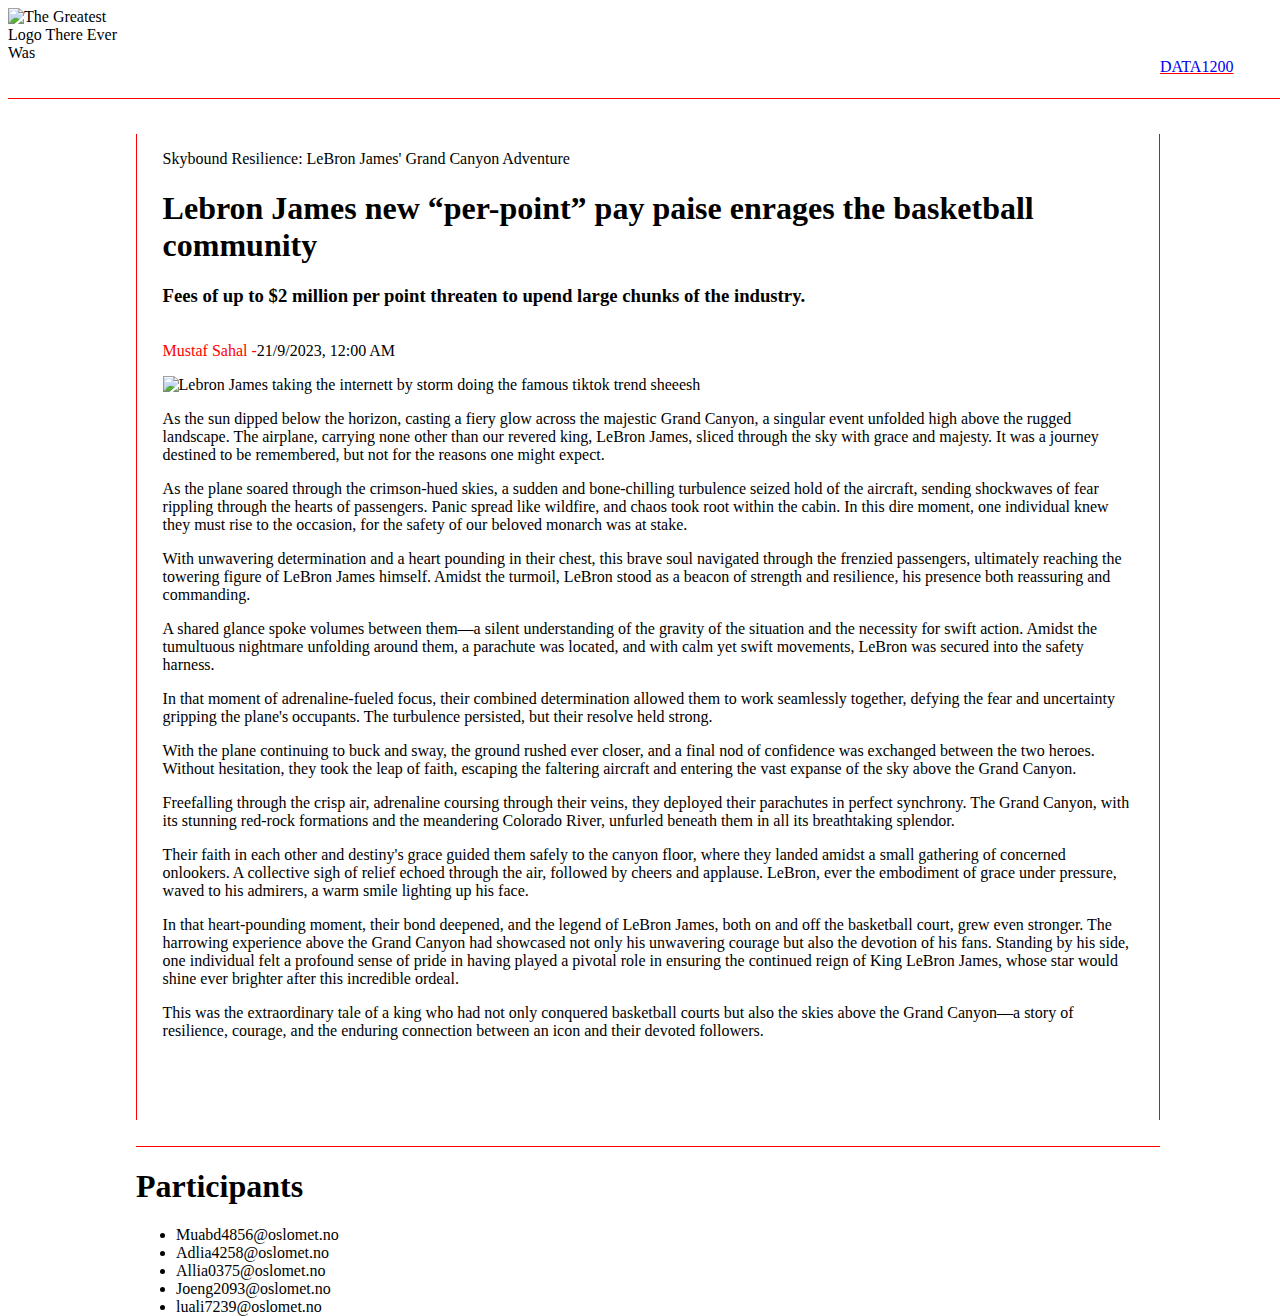
==== essentials.html @ 93d8a538 "Update essentials.html" ====
<!DOCTYPE html>
<html lang="en">

<head>
    <meta charset="UTF-8">
    <meta name="viewport" content="width=device-width, initial-scale=1.0">
    <link rel="stylesheet" type="text/css" href="css/essentials.css">
    <title>Essentials</title>
</head>

<body>
    
    <div class="main-grid">
        <div class="header-grid">
            <!-- <div class="logo">
                        <div class="bokstav-logo">E</div>
                        <div class="tekst-logo">essentials</div>
            </div> --> 
            <picture>
                <img src="MakkraBlakaTransparent.png" alt="The Greatest Logo There Ever Was" id="MakkraBlaka">
            </picture>
            
            <a class="simplest-link" href = "secondary/Simplest.html">DATA1200</a>

        </div>
        <div class = "mid">
            <p>Skybound Resilience: LeBron James' Grand Canyon Adventure</p>
            <h1>Lebron James new “per-point” pay paise enrages the basketball community</h1>
            <h3>Fees of up to $2 million per point threaten to upend large chunks of the industry.</h3>
            <p id="author">Mustaf Sahal - </p>
            <p id="date"> 21/9/2023, 12:00 AM</p>

            <div class="clear"></div> <!-- blokkerer Display: inline; -->
            
            <picture>
                <img src="LebronJames.jpg" alt="Lebron James taking the internett by storm doing the famous tiktok trend sheeesh" id="LebronImg">
            </picture>

            <p>As the sun dipped below the horizon, casting a fiery glow across the majestic Grand Canyon, a singular event unfolded high above the rugged landscape. The airplane, carrying none other than our revered king, LeBron James, sliced through the sky with grace and majesty. It was a journey destined to be remembered, but not for the reasons one might expect.</p>

            <p>As the plane soared through the crimson-hued skies, a sudden and bone-chilling turbulence seized hold of the aircraft, sending shockwaves of fear rippling through the hearts of passengers. Panic spread like wildfire, and chaos took root within the cabin. In this dire moment, one individual knew they must rise to the occasion, for the safety of our beloved monarch was at stake.</p>

            <p>With unwavering determination and a heart pounding in their chest, this brave soul navigated through the frenzied passengers, ultimately reaching the towering figure of LeBron James himself. Amidst the turmoil, LeBron stood as a beacon of strength and resilience, his presence both reassuring and commanding.</p>

            <p>A shared glance spoke volumes between them—a silent understanding of the gravity of the situation and the necessity for swift action. Amidst the tumultuous nightmare unfolding around them, a parachute was located, and with calm yet swift movements, LeBron was secured into the safety harness.</p>

            <p>In that moment of adrenaline-fueled focus, their combined determination allowed them to work seamlessly together, defying the fear and uncertainty gripping the plane's occupants. The turbulence persisted, but their resolve held strong.</p>

            <p>With the plane continuing to buck and sway, the ground rushed ever closer, and a final nod of confidence was exchanged between the two heroes. Without hesitation, they took the leap of faith, escaping the faltering aircraft and entering the vast expanse of the sky above the Grand Canyon.</p>

            <p>Freefalling through the crisp air, adrenaline coursing through their veins, they deployed their parachutes in perfect synchrony. The Grand Canyon, with its stunning red-rock formations and the meandering Colorado River, unfurled beneath them in all its breathtaking splendor.</p>

            <p>Their faith in each other and destiny's grace guided them safely to the canyon floor, where they landed amidst a small gathering of concerned onlookers. A collective sigh of relief echoed through the air, followed by cheers and applause. LeBron, ever the embodiment of grace under pressure, waved to his admirers, a warm smile lighting up his face.</p>

            <p>In that heart-pounding moment, their bond deepened, and the legend of LeBron James, both on and off the basketball court, grew even stronger. The harrowing experience above the Grand Canyon had showcased not only his unwavering courage but also the devotion of his fans. Standing by his side, one individual felt a profound sense of pride in having played a pivotal role in ensuring the continued reign of King LeBron James, whose star would shine ever brighter after this incredible ordeal.</p>

            <p>This was the extraordinary tale of a king who had not only conquered basketball courts but also the skies above the Grand Canyon—a story of resilience, courage, and the enduring connection between an icon and their devoted followers.</p>

        </div>
        <bottom class="bottom">
            <h1>Participants</h1>
            <ul>
                <li>Muabd4856@oslomet.no</li>
                <li>Adlia4258@oslomet.no</li>
                <li>Allia0375@oslomet.no</li>
                <li>Joeng2093@oslomet.no</li>
                <li>luali7239@oslomet.no</li>
            </ul>
        </bottom>

</body>

</html>
---- css/essentials.css ----
*{
    font-family: "Times New Roman", Times, serif;
}

img {
    max-width: 100%;
}

.main-grid{
    display: grid;

    min-height: 100vh;
    
    grid-template-columns: 1fr;
    grid-template-rows: 1fr 8fr 1fr;
    grid-template-areas:
        "hdr"
        "mid"
        "btm"
        ;
}

.header-grid{
    grid-area: hdr;
    
    min-height: 10vh;
    max-height: 10vh;

    min-width: 100vw;
    max-width: 100vw;

    border-bottom: solid 1px red;

    display: grid;
    grid-template-columns: 1fr 8fr 1fr;
    grid-template-rows: 1fr;
    grid-template-areas: "... logo smplnk";
}

#MakkraBlaka {
    width: 100px;
    
}
    
.logo{
    grid-area: logo;

    max-height: 10vh;

    display: grid;
    grid-template-columns:1fr ;
    grid-template-rows: 5vh 5vh;
    grid-template-areas: 
    "bkstlo"
    "txtlo";

    text-align: center;
}

.bokstav-logo{
    grid-area: bkstlo;

    text-align: center;

    color: red;

    font-size: 200%;
}

.tekst-logo{
    grid-area: txtlo;

    text-align: center;
    text-decoration: underline overline;
    text-decoration-color: red;
    text-decoration-thickness: 1%;
    
    font-weight: bold;
    font-size: 125%;
}

.simplest-link{
    grid-area: smplnk;

    margin-top: 5.5vh;

    text-decoration: underline;
    text-decoration-color: red;
    text-decoration-thickness: 1%;
}

.simplest-link:visited{
    color: black;
}

.simplest-link:hover{
    color: red;
}

.mid{
    grid-area: mid;

    margin-left: 10%;
    margin-right: 10%;
    margin-bottom: 2%;

    padding-left: 2%;
    padding-right: 2%;
    padding-bottom: 5%;

    border-right: solid 1px red;
    border-left: solid 1px red;

}

#LebronImg {
    width: 70%;
}

#author {
    display: inline;
    float:left;
    color: red;
}

#date {
    float:left;
}

.clear {
    clear: both;
}

.bottom{
    grid-area: btm;

    max-height: 10vh;
    min-height: 10vh;

    margin-left: 10%;
    margin-right: 10%;

    border-top: solid 1px red;

}
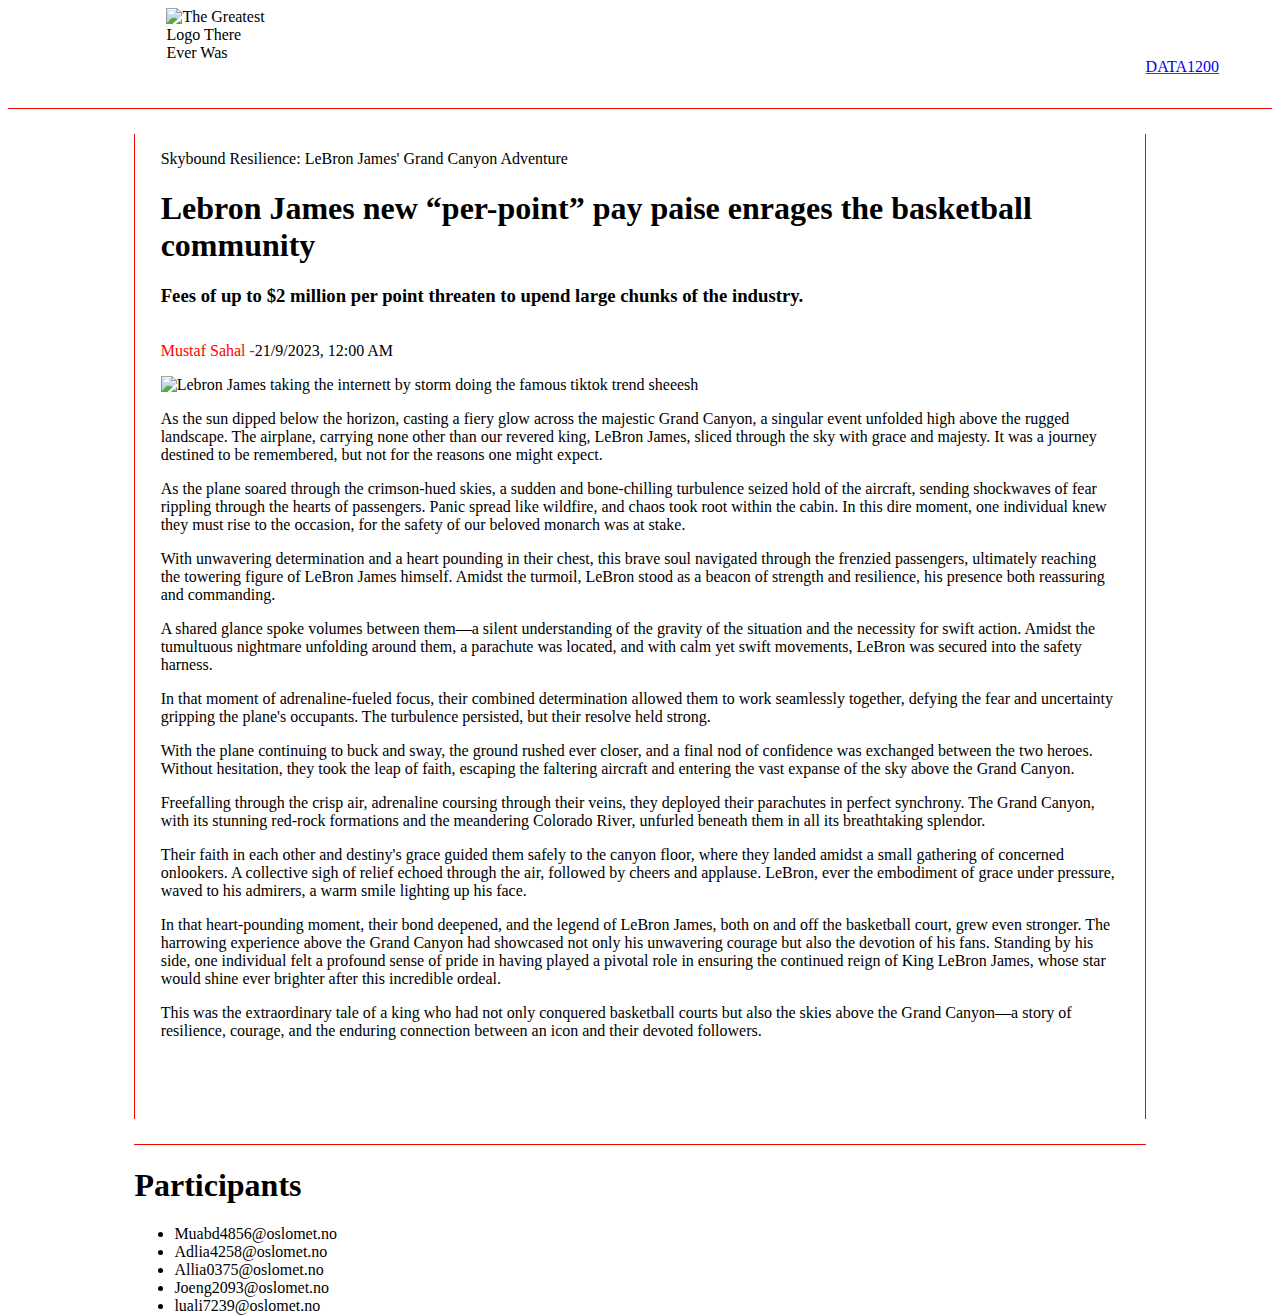
==== commit 05c1483d: "fcghgjhkj" ====
--- a/essentials.html
+++ b/essentials.html
@@ -9,21 +9,16 @@
 </head>
 
 <body>
-    
+
     <div class="main-grid">
         <div class="header-grid">
-            <!-- <div class="logo">
-                        <div class="bokstav-logo">E</div>
-                        <div class="tekst-logo">essentials</div>
-            </div> --> 
             <picture>
                 <img src="MakkraBlakaTransparent.png" alt="The Greatest Logo There Ever Was" id="MakkraBlaka">
             </picture>
-            
-            <a class="simplest-link" href = "secondary/Simplest.html">DATA1200</a>
 
+            <a class="simplest-link" href="secondary/Simplest.html">DATA1200</a>
         </div>
-        <div class = "mid">
+        <div class="mid">
             <p>Skybound Resilience: LeBron James' Grand Canyon Adventure</p>
             <h1>Lebron James new “per-point” pay paise enrages the basketball community</h1>
             <h3>Fees of up to $2 million per point threaten to upend large chunks of the industry.</h3>
@@ -31,30 +26,58 @@
             <p id="date"> 21/9/2023, 12:00 AM</p>
 
             <div class="clear"></div> <!-- blokkerer Display: inline; -->
-            
+
             <picture>
-                <img src="LebronJames.jpg" alt="Lebron James taking the internett by storm doing the famous tiktok trend sheeesh" id="LebronImg">
+                <img src="LebronJames.jpg"
+                    alt="Lebron James taking the internett by storm doing the famous tiktok trend sheeesh"
+                    id="LebronImg">
             </picture>
 
-            <p>As the sun dipped below the horizon, casting a fiery glow across the majestic Grand Canyon, a singular event unfolded high above the rugged landscape. The airplane, carrying none other than our revered king, LeBron James, sliced through the sky with grace and majesty. It was a journey destined to be remembered, but not for the reasons one might expect.</p>
+            <p>As the sun dipped below the horizon, casting a fiery glow across the majestic Grand Canyon, a singular
+                event unfolded high above the rugged landscape. The airplane, carrying none other than our revered king,
+                LeBron James, sliced through the sky with grace and majesty. It was a journey destined to be remembered,
+                but not for the reasons one might expect.</p>
 
-            <p>As the plane soared through the crimson-hued skies, a sudden and bone-chilling turbulence seized hold of the aircraft, sending shockwaves of fear rippling through the hearts of passengers. Panic spread like wildfire, and chaos took root within the cabin. In this dire moment, one individual knew they must rise to the occasion, for the safety of our beloved monarch was at stake.</p>
+            <p>As the plane soared through the crimson-hued skies, a sudden and bone-chilling turbulence seized hold of
+                the aircraft, sending shockwaves of fear rippling through the hearts of passengers. Panic spread like
+                wildfire, and chaos took root within the cabin. In this dire moment, one individual knew they must rise
+                to the occasion, for the safety of our beloved monarch was at stake.</p>
 
-            <p>With unwavering determination and a heart pounding in their chest, this brave soul navigated through the frenzied passengers, ultimately reaching the towering figure of LeBron James himself. Amidst the turmoil, LeBron stood as a beacon of strength and resilience, his presence both reassuring and commanding.</p>
+            <p>With unwavering determination and a heart pounding in their chest, this brave soul navigated through the
+                frenzied passengers, ultimately reaching the towering figure of LeBron James himself. Amidst the
+                turmoil, LeBron stood as a beacon of strength and resilience, his presence both reassuring and
+                commanding.</p>
 
-            <p>A shared glance spoke volumes between them—a silent understanding of the gravity of the situation and the necessity for swift action. Amidst the tumultuous nightmare unfolding around them, a parachute was located, and with calm yet swift movements, LeBron was secured into the safety harness.</p>
+            <p>A shared glance spoke volumes between them—a silent understanding of the gravity of the situation and the
+                necessity for swift action. Amidst the tumultuous nightmare unfolding around them, a parachute was
+                located, and with calm yet swift movements, LeBron was secured into the safety harness.</p>
 
-            <p>In that moment of adrenaline-fueled focus, their combined determination allowed them to work seamlessly together, defying the fear and uncertainty gripping the plane's occupants. The turbulence persisted, but their resolve held strong.</p>
+            <p>In that moment of adrenaline-fueled focus, their combined determination allowed them to work seamlessly
+                together, defying the fear and uncertainty gripping the plane's occupants. The turbulence persisted, but
+                their resolve held strong.</p>
 
-            <p>With the plane continuing to buck and sway, the ground rushed ever closer, and a final nod of confidence was exchanged between the two heroes. Without hesitation, they took the leap of faith, escaping the faltering aircraft and entering the vast expanse of the sky above the Grand Canyon.</p>
+            <p>With the plane continuing to buck and sway, the ground rushed ever closer, and a final nod of confidence
+                was exchanged between the two heroes. Without hesitation, they took the leap of faith, escaping the
+                faltering aircraft and entering the vast expanse of the sky above the Grand Canyon.</p>
 
-            <p>Freefalling through the crisp air, adrenaline coursing through their veins, they deployed their parachutes in perfect synchrony. The Grand Canyon, with its stunning red-rock formations and the meandering Colorado River, unfurled beneath them in all its breathtaking splendor.</p>
+            <p>Freefalling through the crisp air, adrenaline coursing through their veins, they deployed their
+                parachutes in perfect synchrony. The Grand Canyon, with its stunning red-rock formations and the
+                meandering Colorado River, unfurled beneath them in all its breathtaking splendor.</p>
 
-            <p>Their faith in each other and destiny's grace guided them safely to the canyon floor, where they landed amidst a small gathering of concerned onlookers. A collective sigh of relief echoed through the air, followed by cheers and applause. LeBron, ever the embodiment of grace under pressure, waved to his admirers, a warm smile lighting up his face.</p>
+            <p>Their faith in each other and destiny's grace guided them safely to the canyon floor, where they landed
+                amidst a small gathering of concerned onlookers. A collective sigh of relief echoed through the air,
+                followed by cheers and applause. LeBron, ever the embodiment of grace under pressure, waved to his
+                admirers, a warm smile lighting up his face.</p>
 
-            <p>In that heart-pounding moment, their bond deepened, and the legend of LeBron James, both on and off the basketball court, grew even stronger. The harrowing experience above the Grand Canyon had showcased not only his unwavering courage but also the devotion of his fans. Standing by his side, one individual felt a profound sense of pride in having played a pivotal role in ensuring the continued reign of King LeBron James, whose star would shine ever brighter after this incredible ordeal.</p>
+            <p>In that heart-pounding moment, their bond deepened, and the legend of LeBron James, both on and off the
+                basketball court, grew even stronger. The harrowing experience above the Grand Canyon had showcased not
+                only his unwavering courage but also the devotion of his fans. Standing by his side, one individual felt
+                a profound sense of pride in having played a pivotal role in ensuring the continued reign of King LeBron
+                James, whose star would shine ever brighter after this incredible ordeal.</p>
 
-            <p>This was the extraordinary tale of a king who had not only conquered basketball courts but also the skies above the Grand Canyon—a story of resilience, courage, and the enduring connection between an icon and their devoted followers.</p>
+            <p>This was the extraordinary tale of a king who had not only conquered basketball courts but also the skies
+                above the Grand Canyon—a story of resilience, courage, and the enduring connection between an icon and
+                their devoted followers.</p>
 
         </div>
         <bottom class="bottom">
@@ -67,7 +90,7 @@
                 <li>luali7239@oslomet.no</li>
             </ul>
         </bottom>
-
+    </div>
 </body>
 
 </html>--- a/css/essentials.css
+++ b/css/essentials.css
@@ -24,11 +24,8 @@
 .header-grid{
     grid-area: hdr;
     
-    min-height: 10vh;
-    max-height: 10vh;
-
-    min-width: 100vw;
-    max-width: 100vw;
+    height: 100px;
+    width: 100%;
 
     border-bottom: solid 1px red;
 
@@ -39,33 +36,9 @@
 }
 
 #MakkraBlaka {
+    position: absolute;
     width: 100px;
-    
-}
-    
-.logo{
-    grid-area: logo;
-
-    max-height: 10vh;
-
-    display: grid;
-    grid-template-columns:1fr ;
-    grid-template-rows: 5vh 5vh;
-    grid-template-areas: 
-    "bkstlo"
-    "txtlo";
-
-    text-align: center;
-}
-
-.bokstav-logo{
-    grid-area: bkstlo;
-
-    text-align: center;
-
-    color: red;
-
-    font-size: 200%;
+    left: 13%;
 }
 
 .tekst-logo{
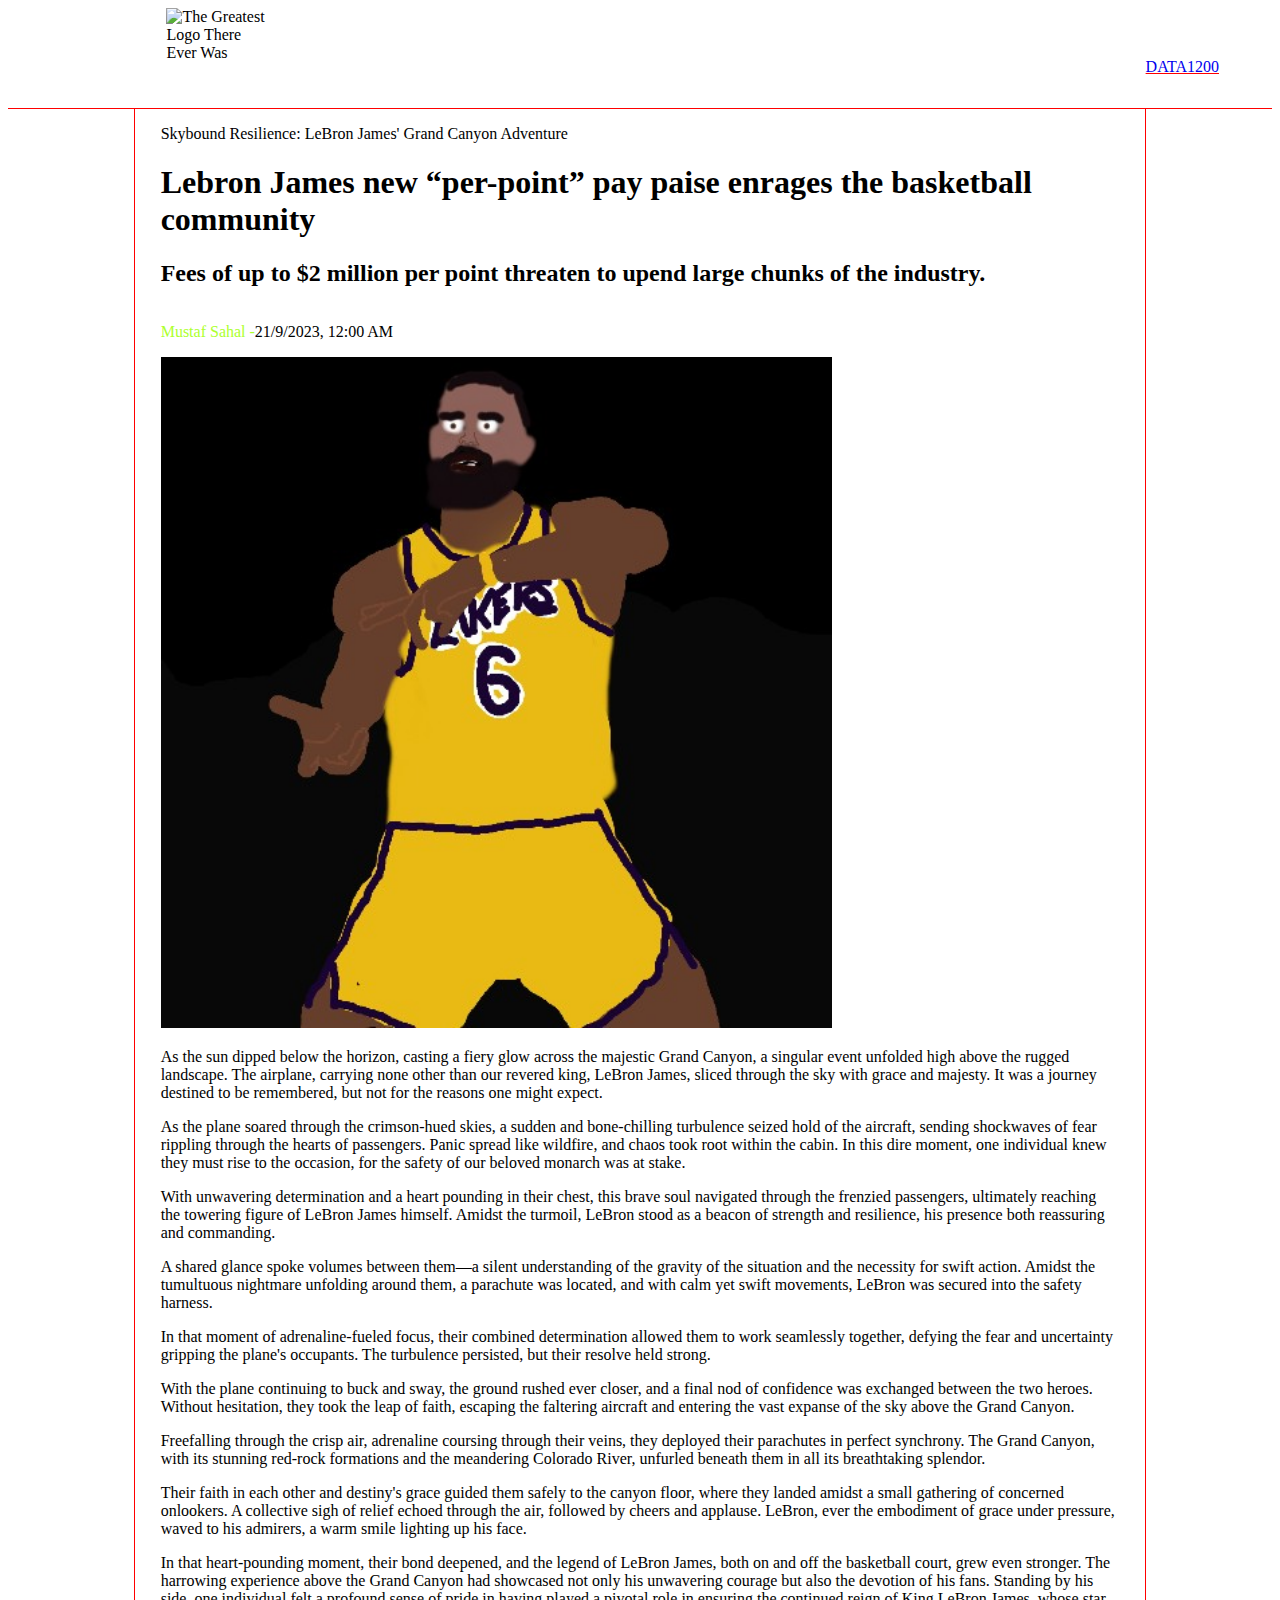
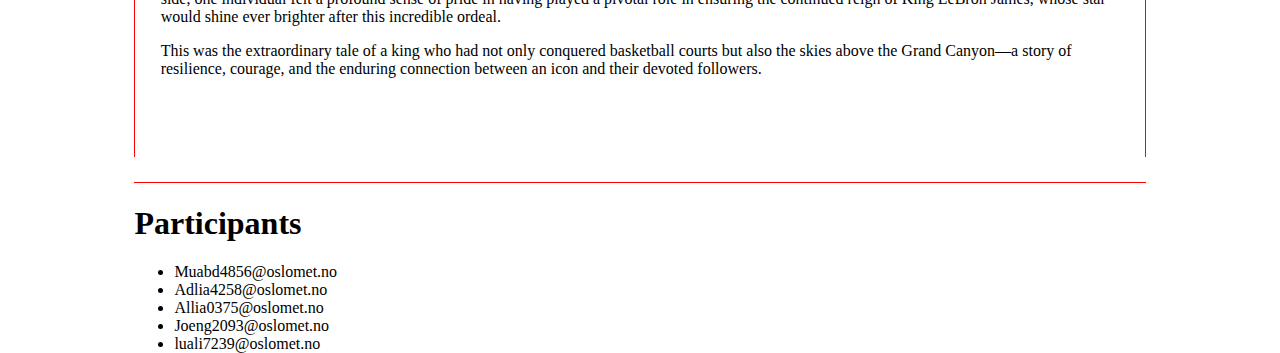
==== commit 6fdfd232: "k" ====
--- a/essentials.html
+++ b/essentials.html
@@ -4,6 +4,7 @@
 <head>
     <meta charset="UTF-8">
     <meta name="viewport" content="width=device-width, initial-scale=1.0">
+    <meta name="description" content="Latest basketball news from world leading MakraBlaka">
     <link rel="stylesheet" type="text/css" href="css/essentials.css">
     <title>Essentials</title>
 </head>
@@ -21,14 +22,14 @@
         <div class="mid">
             <p>Skybound Resilience: LeBron James' Grand Canyon Adventure</p>
             <h1>Lebron James new “per-point” pay paise enrages the basketball community</h1>
-            <h3>Fees of up to $2 million per point threaten to upend large chunks of the industry.</h3>
+            <h2>Fees of up to $2 million per point threaten to upend large chunks of the industry.</h2>
             <p id="author">Mustaf Sahal - </p>
             <p id="date"> 21/9/2023, 12:00 AM</p>
 
             <div class="clear"></div> <!-- blokkerer Display: inline; -->
 
             <picture>
-                <img src="LebronJames.jpg"
+                <img src="LebronJamesSmall.jpg"
                     alt="Lebron James taking the internett by storm doing the famous tiktok trend sheeesh"
                     id="LebronImg">
             </picture>
--- a/css/essentials.css
+++ b/css/essentials.css
@@ -1,16 +1,13 @@
 
 *{
     font-family: "Times New Roman", Times, serif;
-}
-
-img {
-    max-width: 100%;
 }
 
 .main-grid{
     display: grid;
 
     min-height: 100vh;
+    max-height: 100vh;
     
     grid-template-columns: 1fr;
     grid-template-rows: 1fr 8fr 1fr;
@@ -94,7 +91,7 @@
 #author {
     display: inline;
     float:left;
-    color: red;
+    color: greenyellow;
 }
 
 #date {
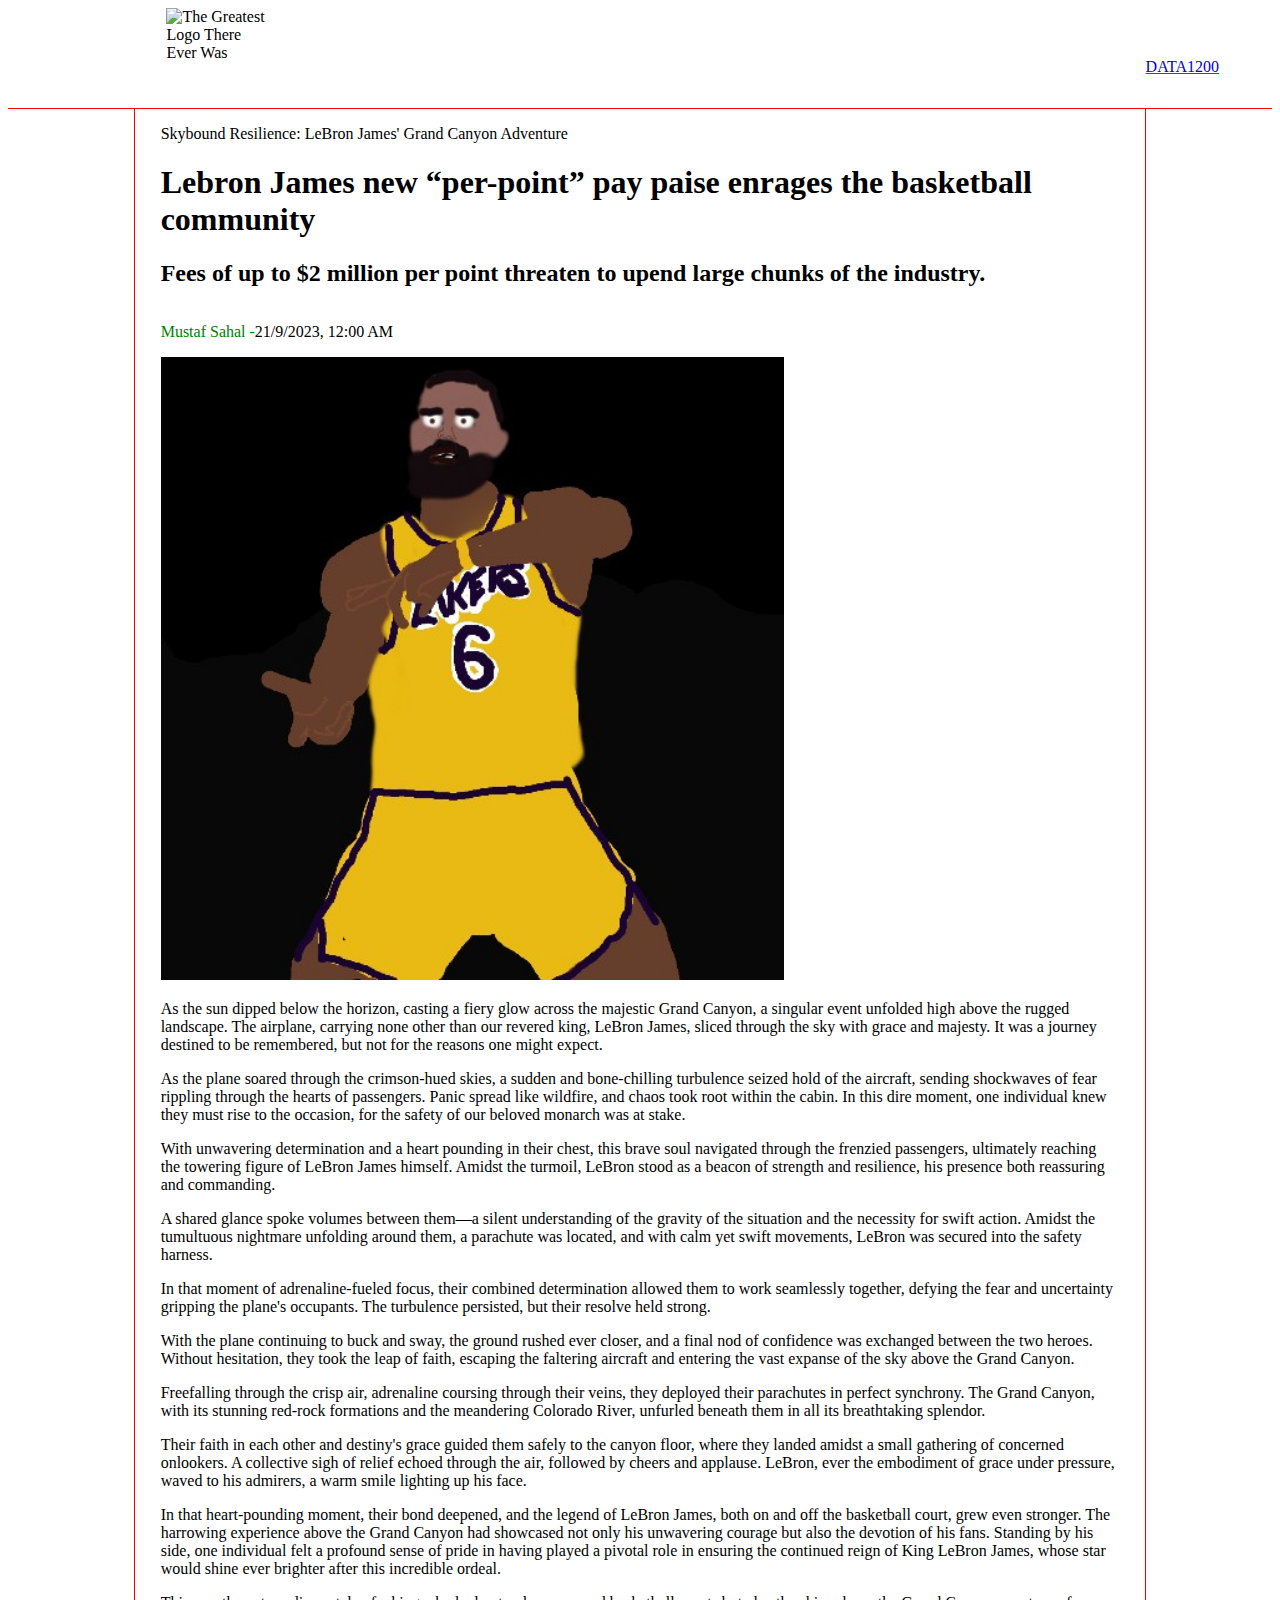
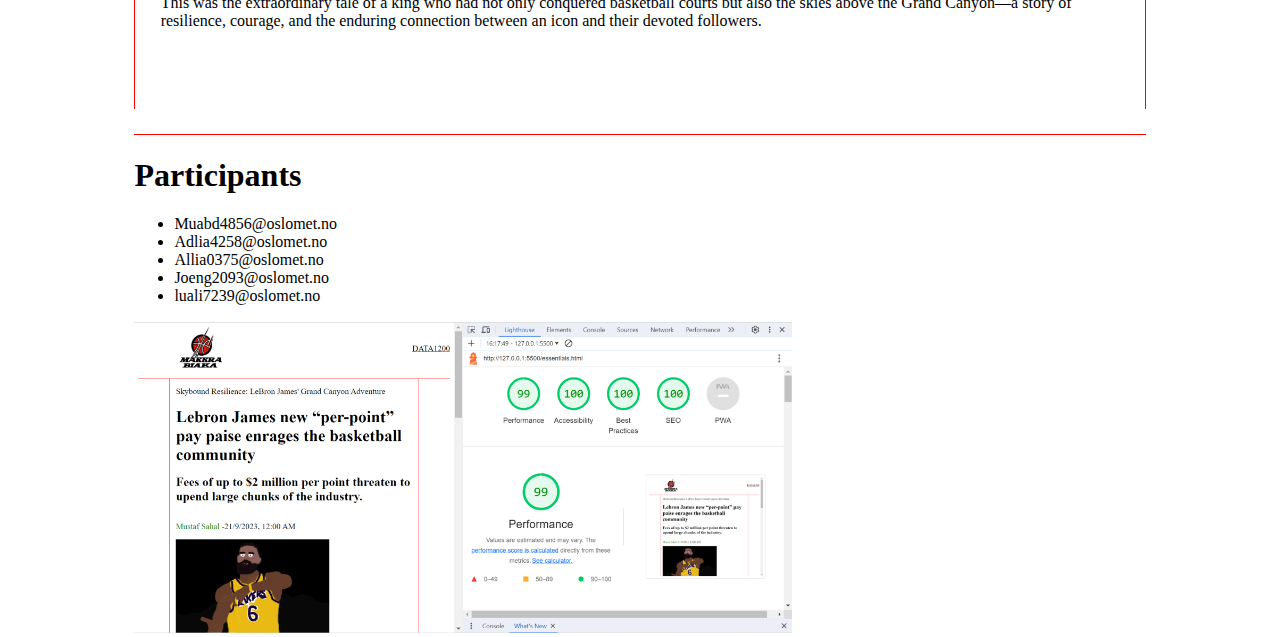
==== commit 8fa2bfe8: "l" ====
--- a/essentials.html
+++ b/essentials.html
@@ -90,6 +90,10 @@
                 <li>Joeng2093@oslomet.no</li>
                 <li>luali7239@oslomet.no</li>
             </ul>
+            
+            <picture>
+                <img src="lighthouse-test-mainpage.png" class="lighthouseIMG">
+            </picture>
         </bottom>
     </div>
 </body>
--- a/css/essentials.css
+++ b/css/essentials.css
@@ -85,13 +85,13 @@
 }
 
 #LebronImg {
-    width: 70%;
+    width: 65%;
 }
 
 #author {
     display: inline;
     float:left;
-    color: greenyellow;
+    color: green;
 }
 
 #date {
@@ -113,4 +113,8 @@
 
     border-top: solid 1px red;
 
+}
+
+.lighthouseIMG {
+    width: 65%;
 }